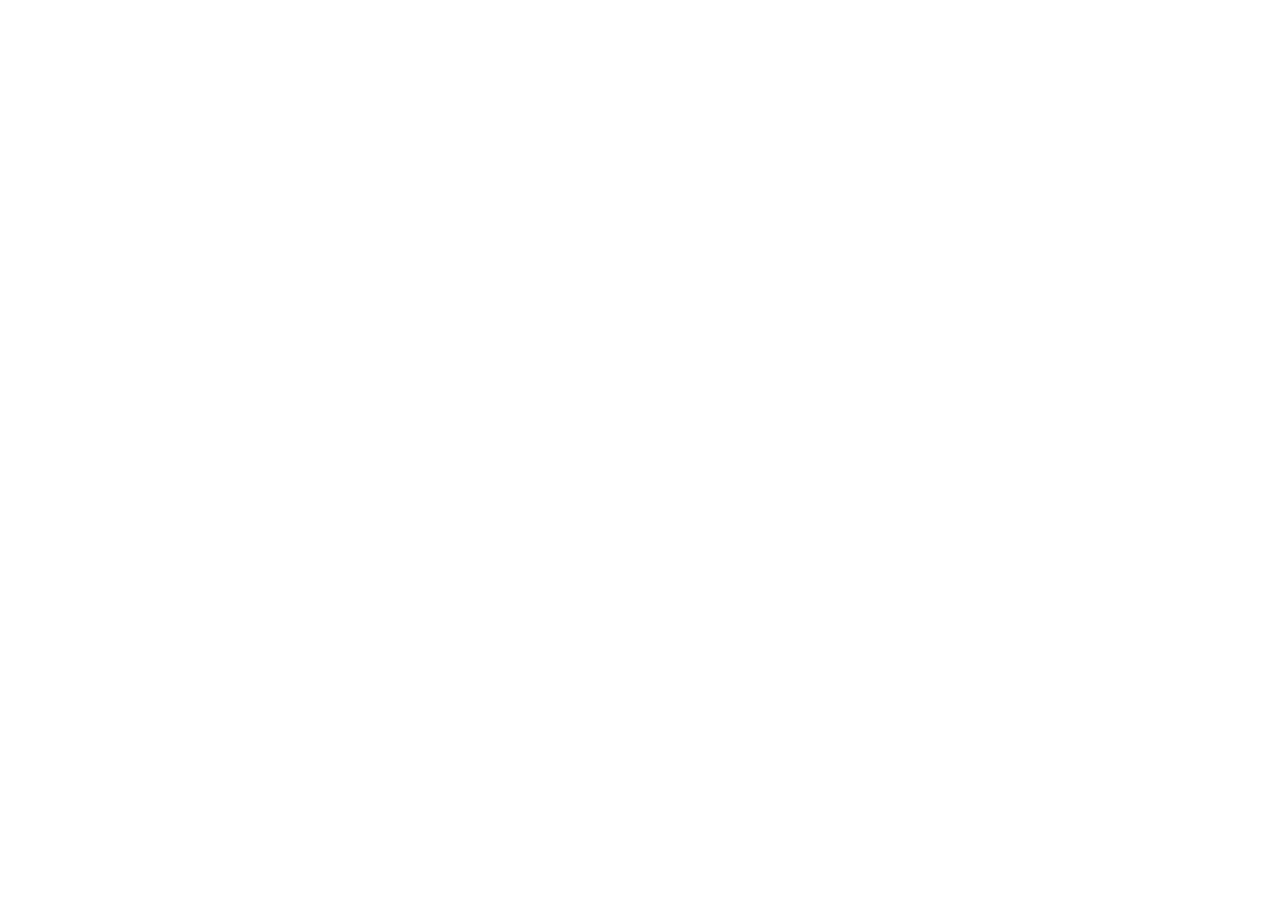
==== Lesson_2/Seminar/Index.html @ 50a5dfd2 "was addde part of seminar 2" ====
<!DOCTYPE html>
<html lang="en">
	<head>
		<meta charset="UTF-8" />
		<meta name="viewport" content="width=device-width, initial-scale=1.0" />
		<title>Seminar2</title>
	</head>
	<body></body>
	<script src="task2.js"></script>
</html>
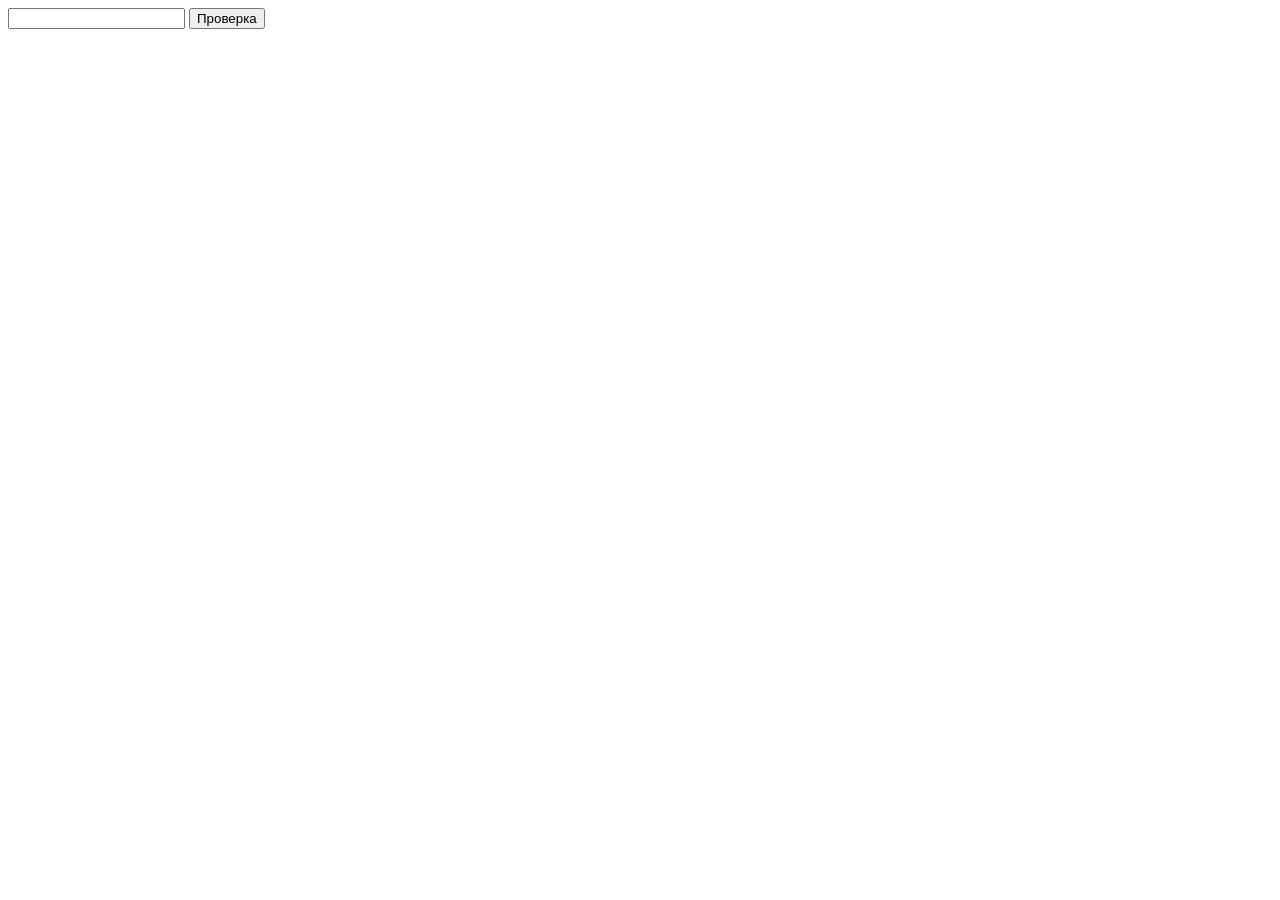
==== commit 165ee051: "seminar 2 is done" ====
--- a/Lesson_2/Seminar/Index.html
+++ b/Lesson_2/Seminar/Index.html
@@ -5,6 +5,12 @@
 		<meta name="viewport" content="width=device-width, initial-scale=1.0" />
 		<title>Seminar2</title>
 	</head>
-	<body></body>
-	<script src="task2.js"></script>
+	<body>
+		<div class="inputbox">
+			<input type="text" class="input" />
+			<button class="checkbtn">Проверка</button>
+		</div>
+		<div class="answer"></div>
+	</body>
+	<script src="task3.js"></script>
 </html>
